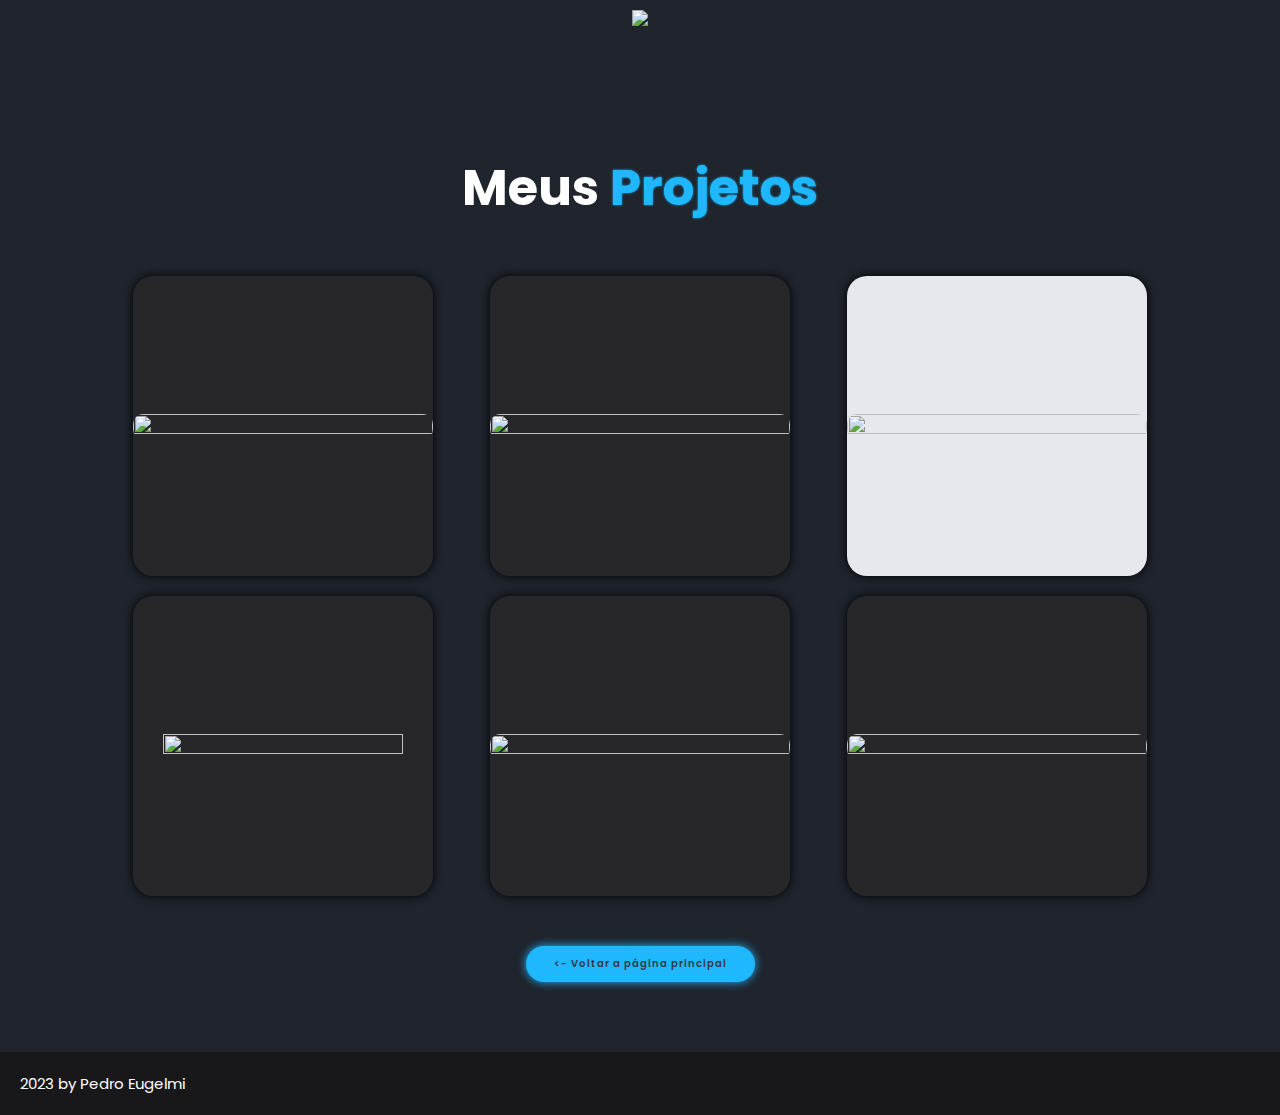
==== Portfolio/pages/portfolio.html @ 6bfbef96 "second page" ====
<!DOCTYPE html>
<html lang="en">
<head>
    <meta charset="UTF-8">
    <meta name="viewport" content="width=device-width, initial-scale=1.0">
    <title>Portfolio</title>
    <link rel="stylesheet" href="../style.css">

</head>
<body>
     <!--Modal-->
     <div class="popUp">
                
        <div class="popUp-box">
            <div class="close"><i class='bx bx-x'></i>
            </div>
            <div class="popUpLeft">
                <div class="siteImg">
            
                </div>
                <div class="buttons">
                  <a class="site" href="" target="_blank"><button class="button">Ir Para o Site</button></a>
                  <a class="closePC">Fechar</a>  
                </div>
                
            </div>

            <div class="popUpRight">        
                <div class="content">
                    
                    <h2>--Projeto- com um nome bem grande aqui só para testar uma coisa-</h2>
                    <p>Lorem ipsum dolor, sit amet consectetur adipisicing elit. Minus ipsam magnam quae explicabo! Voluptas dignissimos dolorem atque perspiciatis itaque facere eos enim sapiente vero quis?</p>
                </div>    
                    <div class="gitHub">                          
                      <a href="" target="_blank"> <i class='bx bxl-github'>GitHub</i></a>
                    </div>
                
            </div>
        </div>    

      </div>
<!--Header desing-->

<header class="header">
<a href="#" class="logo"><img src="../Assets/Logopedro.png"></a>

<i class='bx bx-menu' id="menu-item" ></i>

</header>

<section class="showcase">
    <div class="showcaseTitle">
        <h1>Meus <span>Projetos</span></h1>
    </div>
    
    <div class="showcasewebsites">
        <div class="portfolio-container">

            <div data-key="1" class="portfolio-box">
                <img src="../Assets/siteimages/masscalculator/small.jpg">
                <div class="portfolio-layer">
                    <h4>Calculadora de Massa Corporal IMC</h4>
                    <p>Calculadora de Massa Corporal IMC feita com ReactJS e Typescript
                       </p>
                </div>
                
            </div>
    
            <div data-key="2" class="portfolio-box">
                <img src="../Assets/siteimages/urnaimages/urna.png">
                <div class="portfolio-layer">
                    <h4>Urna Eletrônica</h4>
                    <p>Urna eletrônica feita com HTML, CSS e Javascript. 
                        Com candidatos personagens de Desenhos animados
                    </p>
                </div>
                
            </div>
    
    
        
            <div data-key="3" style="background-color: rgb(231, 231, 238);" class="portfolio-box">
                <img src="../Assets/siteimages/pizzaria/big.jpg">
                <div class="portfolio-layer">
                    <h4>Pizzaria com Javascript</h4>
                    <p>Site de venda de pizzas, escolha a pizza e o tamanho e coloque no carrinho.
                       </p>
                </div>
                
            </div>
    
            <div data-key="4" class="portfolio-box">
                <img src="../Assets/siteimages/sharehopeimages/logo.png" style="padding: 10%;">
                <div class="portfolio-layer">
                    <h4>Apresentação da ShareHope</h4>
                    <p>Site de apresentação de uma plataforma de doação. feito com HTML CSS e Javascript</p>
                    </div>
                
            </div>
    
            <div  data-key="5" class="portfolio-box">
                <img src="../Assets/siteimages/weather/size.jpg">
                <div class="portfolio-layer">
                    <h4>Api de Clima com Javascript</h4>
                    <p>Site que utiliza uma API de clima para dizer a temperatura, velocidade do vento, direção do vento e clima.
                       </p>
                </div>
                
            </div>
    
            <div data-key="6" class="portfolio-box">
                <img src="../Assets/siteimages/bateria/size.jpg">
                <div class="portfolio-layer">
                    <h4>Bateria com composição JS</h4>
                    <p>Bateria com 9 sons distintos e uma parte para compor sua melodia </p>
                
                </div>
    
            </div> 
            
            
        </div><div class="button" style="display: none;">
                <a href="#" class="btn">Mais Projetos
                </a>
            </div>
            <div class="seemore">
                  <a target="_blank" href="../Index.html" class="btn"><- Voltar a página principal</a> 
            </div>
    </div>
</section>
<footer class="footer">
    <div class="footer-text">
        <p>2023 by Pedro Eugelmi</p>
    </div>
  </footer>

<script src="../sites.js"></script>  
<script src="script.js"></script>  
</body>
</html>
---- Portfolio/style.css ----
@import url('https://fonts.googleapis.com/css2?family=Poppins:wght@300;400;500;600;700;800;900&display=swap');

*{
    font-family: poppins,sans-serif;
    margin: 0; padding: 0;
    box-sizing: border-box;
    border: none;
    outline: none;
    scroll-behavior: smooth;
    text-decoration: none;}


:root {
    --bg-color:#1f242d;
    --second-bg-color:#323946;
    --text-color:#fff;
    --main-color:rgb(31, 184, 255);
}

html{
    font-size: 62.5%;
    overflow-x: hidden;
}

body 
{ background:var(--bg-color);
   color:var(var(--text-color));
}

h1 {
  font-size: 5rem;
color: white;
}

.logo img{
    width: 20rem; height: auto;
}
.header 
{ position: fixed;
  top:0;
  left: 0;
  width: 100%;
  background: var(--bg-color);
  display: flex;
  justify-content: space-around;
  align-items: center;
  z-index: 100;
  padding-top: 1rem;
}
section {
    padding: 10rem 9% 2rem;
    min-height: 100vh;
  }
.home-content 
{  margin-top: 5rem;
  background-image: url("https://github.com/Pedro-Eugelmi/Portfolio/blob/master/Portfolio/Assets/mainimageop3.jpg?raw=true");
  box-shadow: 0 0 1rem var(--main-color);
  height: 75vh;
  width: 100%;
  background-size: cover;
  background-repeat: no-repeat;
  background-position: center center;
  color: var(--text-color);
  mask-image: linear-gradient(to bottom, rgba(0,0,0,0), rgba(88, 4, 4, 0.151));
  display: flex;
  flex-direction: column;
  justify-content: center;
  align-items: center;
  text-align: center;}
.home-content h3:nth-of-type(2){
    margin-bottom: 2rem;
    }
  .home-content h3
  { font-size: 3.2rem;
    font-weight: 700;
    line-height: 1.1;
    text-align: center;
  margin-top: 2rem;}
    .home-content h1
    {   font-size: 5.6rem;
        font-weight: 700;
        line-height: 1.3;
    }
 .home-content p 
 { font-size: 1.6rem;
  text-align: center;}
 span
 { color: var(--main-color);
   text-shadow: 0 0 .25rem var(--main-color);}
  
 .social-media{
    display: flex;
    justify-content: center;
    align-items: center;
    width: 4rem;
    height: 4rem;
    background-color: transparent;
    border:.2rem;
    transform: .5s;
    padding: 5rem;
 }
 .social-media a:hover{
    background-color: var(--main-color);
    color: var(--second-bg-color);
    box-shadow: 0 0 1rem var(--main-color);
 }
.navbar a {
    font-size: 1.7rem;
    color: var(--text-color);
    margin-left: 4rem;
    transition: .3s;    
}
.navbar.active {
  display: block;
}
.navbar a:hover, .navbar .active{
    color:var(--main-color);
}
#menu-item{
    font-size: 50px;
    color: white;
    z-index: 999;
    display: none;
}
.home-img img
{ width: 100%; 
height: auto;}
.social-media a 
{ display: inline-flex; 
justify-content: center;
align-items: center;
width: 4rem;
height: 4rem;
background: transparent;
border: .2rem solid var(--main-color);
border-radius: 50%;
font-size: 2rem;
color:var(--main-color)  ;
margin: 3rem 1.5rem 3rem 0;
padding: 1rem;}
.btn
{display: inline-block;
padding: 1rem 2.8rem;
background:var(--main-color);
border-radius: 4rem;
box-shadow: 0 0 1rem var(--main-color);
color: var(--second-bg-color);
letter-spacing: .1rem;
font-weight: 600;}
.btn:hover
{ box-shadow: none;}
.abtm{
    width: 100%; height: 66vh   ;
    display: flex;
    flex-direction: row;
    justify-content: center;
    align-items: center;
    color: white;
    padding: 2rem;
    box-shadow: 0 0 1rem var(--main-color);
    background-image: url("https://thumbs.gfycat.com/GiganticBowedCattle-max-1mb.gif");
    background-size: cover;
}
.aboutme{ 
    display: flex;
    justify-content: center;
    align-items: center;
    flex-direction: column;
}
.aboutme h1{
    color: white;
    font-size: 4rem;
}
.photo-spot
{   flex: 1;
  display: flex;
  justify-content: flex-end;
  background-image: url("https://github.com/Pedro-Eugelmi/Portfolio/blob/master/Portfolio/Assets/photo.jpg?raw=true");
  background-size: cover;
  background-repeat: no-repeat;
  background-position: center;
  height: 100%;
  box-shadow: 0 0 1rem var(--main-color);
  border-radius: 1rem;}

  .photo-spot-mobile
  { display: none;
    background-image: url('https://github.com/Pedro-Eugelmi/Portfolio/blob/master/Portfolio/Assets/photo.jpg?raw=true');
    background-size: cover;
    background-repeat: no-repeat;
    box-shadow: 0 0 1rem var(--main-color);
    border-radius: 1rem;
    height: 20rem;
    width: 25%}

.aboutme-inf {
    height: 66vh;
    flex:2;
    display: flex;
    flex-direction: column;
    justify-content: center;
    align-items: center;
    text-align: center;
    padding: 4rem;
}
.heading 
{ text-align: center;}
.aboutme-inf h3
{font-size: 2.5rem;
margin-bottom: 2rem;}

.aboutme-inf p {
    font-size: 1.5rem;
    margin-bottom: 2rem;
}
.skills{ 
    padding: 10rem;
    display: flex;
    align-items: center;
    flex-direction: column;
}
.skills h2 
{ color: var(--text-color);
  font-size: 4rem;
  margin-bottom: 5rem;
align-items: center;}
.skills-container h3 
{ margin-bottom: 2rem; }
.skills-container {
  display: grid;
  grid-template-columns: repeat(3, auto);
  gap: 4rem;
  color: var(--text-color);

}

.skills-container .skills-box {
  position: relative;
  border-radius: 2rem;
  box-shadow: 0 0 1rem var(--main-color);
  overflow: hidden;
  display: flex;
  align-items: center;
  flex: 1 1 25rem;
  padding: 4rem;
  background-color: var(--second-bg-color);
  flex-direction: column;
  width: 20rem;
  height: auto;
  line-height: 20px;
}


.skills-box img{
    width:100%;
    height: 100%;
    transition: .5s;}

    .skills-box .skills-layer
    {position: absolute;
    bottom: 0;
    left: 0;
    width: 100%;
    height: 100%;
    background: linear-gradient(rgba(0,0,0,.2), var(--main-color));
    display: flex;
    align-items: center;
    justify-content: center;
    flex-direction: column;
    text-align: center;
    transform: translateY(100%);
    transition: 0.5s;}
    .skills-box:hover .skills-layer
    {transform: translateY(0);}
    
    .skills-box h2
    { color: var(--text-color);
    font-size: 3rem;}

  .skills-layer h4 
    { font-size: 2rem;
      color: white;}
      .skills-layer p
      {color: var(--text-color);
      font-size: 1.6rem;
      margin: .3rem 0 1rem;}

      .skills-layer a 
 {display: inline-flex;
  justify-content: center;
  align-items: center;
  width: 5rem;
  height: 5rem;
  background: var(--text-color);
  border-radius: 50%;}
  .skills-layer a i 
{font-size: 2rem;
 color: var(--second-bg-color);}
  .skills-box:hover img {
      transform: scale(1.1);
    }
  .studying{
      display: flex;
      justify-content: center;
      align-items: center;
      flex-direction: column;
      margin-top: 1rem;
      min-width: 20rem;
  }
.studying .bar{
  width: 80%;
  height: 12px;
  background-color: #32394685;
  border-radius: 1rem;
  display: flex;
  align-items: center;
  justify-content: flex-start;}
.studying .line 
{ background-color: green;
  height: 8px;
  margin-left: 5px;}
.studying .percentage, .studying span 
{ color: white;
font-size: 2rem;
margin-top: 1rem;}

.portfolio h2 
{ font-size: 5rem;
color: white;
text-align: center;
margin-bottom: 2.5rem;}

.portfolio-container 
{ display: grid;
  grid-template-columns: repeat(3, 1fr);
  place-items: center;
  gap: 2rem;}

  .portfolio-container .portfolio-box
  { position: relative;
    border-radius: 2rem;
    box-shadow: 0 0 1rem;
    overflow: hidden;
    display: flex;
    cursor: pointer;
    width: 30rem;
    height: 30rem;
    display: flex;
    justify-content: center;
    align-items: center;
    background-color: rgb(39, 39, 41);}
.portfolio-box img{
    width: 100%;
    height:fit-content;
    transition: .5s;
    border-radius: 1rem;}

    .portfolio-box .portfolio-layer
    {position: absolute;
    bottom: 0;
    left: 0;
    width: 100%;
    height: 100%;
    background: linear-gradient(rgba(0,0,0,.2), var(--main-color));
    display: flex;
    justify-content: center;
    align-items: center;
    flex-direction: column;
    text-align: center;
    transform: translateY(100%);
    transition: 0.5s;}
    .portfolio-box:hover .portfolio-layer
    {transform: translateY(0);}

.portfolio-layer h4 
    { font-size: 3rem;
      color: white;}
      .portfolio-layer p
      {color: var(--text-color);
      font-size: 1.6rem;
      margin: .3rem 0 1rem;}

      .portfolio-layer a 
      {display: inline-flex;
       justify-content: center;
        align-items: center;
        width: 5rem;
        height: 5rem;
        background: var(--text-color);
        border-radius: 50%;}
    .portfolio-box:hover img {
      transform: scale(1.1);}
    .popUp
    { position: fixed;
      top: 50%;
      left: 50%;
      width: 100%;
      height: 100%;
      z-index: 9999;
      transform: translate(-50%, -50%);
      background-color: rgba(0, 0, 0, 0.253) ;
      justify-content: center;
      align-items: center;
      display: none;
      opacity: 0;
      transition: 0.5s;

    }
    .popUp-box
    { width: 70%;
      min-height: 70vh;
      padding: 2rem;
      background-color: var(--second-bg-color);
      border-radius: 2rem;
      box-shadow: 0 0 1rem var(--main-color); 
      display: flex;}
    .popUpLeft
    { display: flex;
      flex-direction: column;
      flex: 1; 
      padding: 2rem;}
    .popUpLeft .siteImg
    { width:100%;
      height: 300px;
      border-radius: 2rem;
      box-shadow: 0 0 1rem rgb(190, 189, 189); 
      min-height: 20rem;
      background-image: url('Assets/EM-BREVE....png');
      background-size:contain;
      background-repeat: no-repeat;
      background-position: center;
      background-color: black;}
    .popUpLeft .buttons
    { display: flex;
      flex-direction: column;
      justify-content: center;
      align-items: center;
      margin-top: 1rem;
      }
    .popUpLeft .button 
    { background-color: var(--main-color);
      width: auto;
      padding: 1.5rem;
      border-radius: 1rem;
      font-size: 2rem;
      cursor: pointer;
      text-decoration: none;}
      .popUpLeft .buttons a 
      {text-decoration: none;
      }
      .popUpLeft .button:hover
      {box-shadow: 0 0 1rem var(--main-color);}  
      .popUpLeft a
      {color: var(--text-color);
      font-size: 1.5rem;
      text-decoration: underline;
      cursor: pointer;
      margin-top: 1rem;} 

    .popUpRight
    { display: flex;
      flex-direction: column;
      align-items: center;
      justify-content: space-between;
      text-align: center;
      flex: 1;
      width: 100%;
      padding: 2rem;}

      .popUpRight .content h2 
      { font-size: 3rem;
        color: var(--main-color);
        line-height: 100%;
        word-wrap: break-word;}
    .popUpRight .content p
    { color: var(--text-color);
      font-size: 2rem;
      margin-top: 2rem;
      word-wrap: break-word;
      text-align: left;}
      .gitHub
      {margin-top: 2rem;}
    .popUpRight .gitHub a
    { color: var(--main-color);
      font-size: 3rem;
    margin-top: 2rem;}
      .popUpRight .gitHub a:hover{
       font-size: 3.2rem;
       text-shadow: 0 0 1rem;}
    .popUp-box .close 
    { width: 100%;
      height: 20px;
    display: none;
    align-items: center;
    justify-content: flex-end;
    font-size: 6rem;
    color: red;}

    .button 
    { width: 100% ;
     display: flex;
      justify-content: center;
    margin-top: 2rem;}
    .footer 
    {display: flex;
    justify-content: space-between;
    align-items: center;
    flex-wrap: wrap;
    padding: 2rem;
    background-color:rgb(24, 24, 26);}
    .footer-text
    { font-size: 1.5rem;
      color: var(--text-color);}
      .footer-icontop a:hover{
        transition: 0.25s;
      }
      .footer-icontop a i:hover 
      { box-shadow: 0 0 1rem var(--main-color); }
    .footer-icontop a i 
    { font-size: 2.4rem;
      color: var(--text-color);
      background-color: var(--main-color);
      padding: 0.25rem;
}
.header.sticky{
  border-bottom: .1rem solid rgba(0,0,0,.2);
}
#contato {
  display: flex;
  flex-direction: column;
  align-items: center;
  justify-content: center;
}
.whatsapp
{ display: flex;
flex-direction: center;
align-items: center;
justify-content: flex-start;
width: 100%;
height: 65vh;
text-align: center;
margin-bottom: 2rem;}
.whatsapp i 
{ color: var(--main-color);
font-size: 5rem;}
#contato h4 
{color: white;
font-size: 3rem;
margin-bottom: 4rem;}
#contato .social-media a,#contato .social-media i
{ font-size: 6rem;
  width: 8rem;
  height: 8rem;
  display: flex;
  justify-content: center;
  align-items: center;}
.wtp-inf 
{ display: flex;
justify-content: center;
align-items: center;
flex-direction: column;
width: 100%;}
.wtp-inf h1 
{ font-size: 5rem;
color: white;}
.wtp-inf h3 
{ font-size: 3rem; 
color: white;}
.wtp-nbm 
{ font-size: 7rem;}
.wtp-inf .btn 
{ font-size: 2rem;
margin-top: 1rem;}
.showcasewebsites
{ margin-top: 50px;
  margin-bottom: 50px;}

@media(max-width: 1000px )
{ html { font-size: 45%;}
section {
  padding: 10rem 4% 2rem;
  min-height: 100vh;
}
.popUp-box
{flex-direction: column;}
}
.showcaseTitle{
  display: flex;
  align-items: center;
  justify-content: center;
}
.showcase 
{ margin-top: 50px;}

@media(max-width: 750px )
{
   #menu-item 
  { display: block; 
  }
.navbar{ 
  position: absolute;
  top: 100%;
  left: 0;
  width: 100%;
  padding: 1rem;
  background: var(--bg-color);
  border-top: .1rem solid rgba(0,0,0,.2);
  box-shadow: 0 .5rem 1rem rgba(0,0,0,.2);
  display: none;  
}
.navbar a {
  display: block;
  font-size: 2rem;
  margin: 3rem 0;

}
.portfolio-container 
{ display: grid;
  grid-template-columns: repeat(2, 1fr);
  gap: 4rem;}

  .popUpLeft .siteImg 
  { height: 1px;}
    .skills-container {
  grid-template-columns: repeat(2, auto);}
  .skills-layer h4
  { font-size: 2.5rem; }
  .skills-layer p {
    font-size: 1.5rem;
    line-height: 1.5rem;
  }
  .skills-container{
    gap: 4rem;
  }
  .closePC
  { display: none;}
  .popUp-box .close{ 
    display: flex;
    cursor: pointer;
  }
  .close:hover 
  { text-decoration: underline;}
}
.seemore {
  width: 100%;
  display: flex;
  align-items: center;
  justify-content: center;
  margin-top: 50px;
}

@media(max-width:560px)
{ .btn 
  { font-size: 2rem;} 
  .aboutme-inf h1{ 
    font-size: 5rem;
  }
  .photo-spot{
    display: none;
  }
  .abtm {
    flex-direction: column;
  }
  .portfolio-layer h4
  { font-size: 2.5rem;}
  .social-media 
  {margin: 2rem;}
  .social-media a{
    width: 6rem;
    height: 6rem;
    border: .3rem solid var(--main-color);
    font-size: 3rem;  }
    .popUpRight .content p 
    { font-size: 2rem;}
    .portfolio-container
    { grid-template-columns: repeat(1, 1fr);
    }
    .portfolio-container .portfolio-box
    { width: 40rem;
      height: 40rem;
    }
}

  @media(max-width:450px)
  { html{ 
    font-size: 36%;
  }
   .home-content p, .aboutme-inf p, .service-box p { 
    font-size: 2.2rem;
   }
  .home-content 
  { padding: 1.5rem;}
  .home-content h1{
    line-height: 30px;
  }
  .navbar a
  { font-size: 3rem;}
  .navbar{
    margin-left: 1rem;
  }}
  @Media( max-width: 320px)
  {.abtm 
  { height: 75vh;} 
  .aboutme-inf h1{ 
    font-size: 4rem;
  }
}
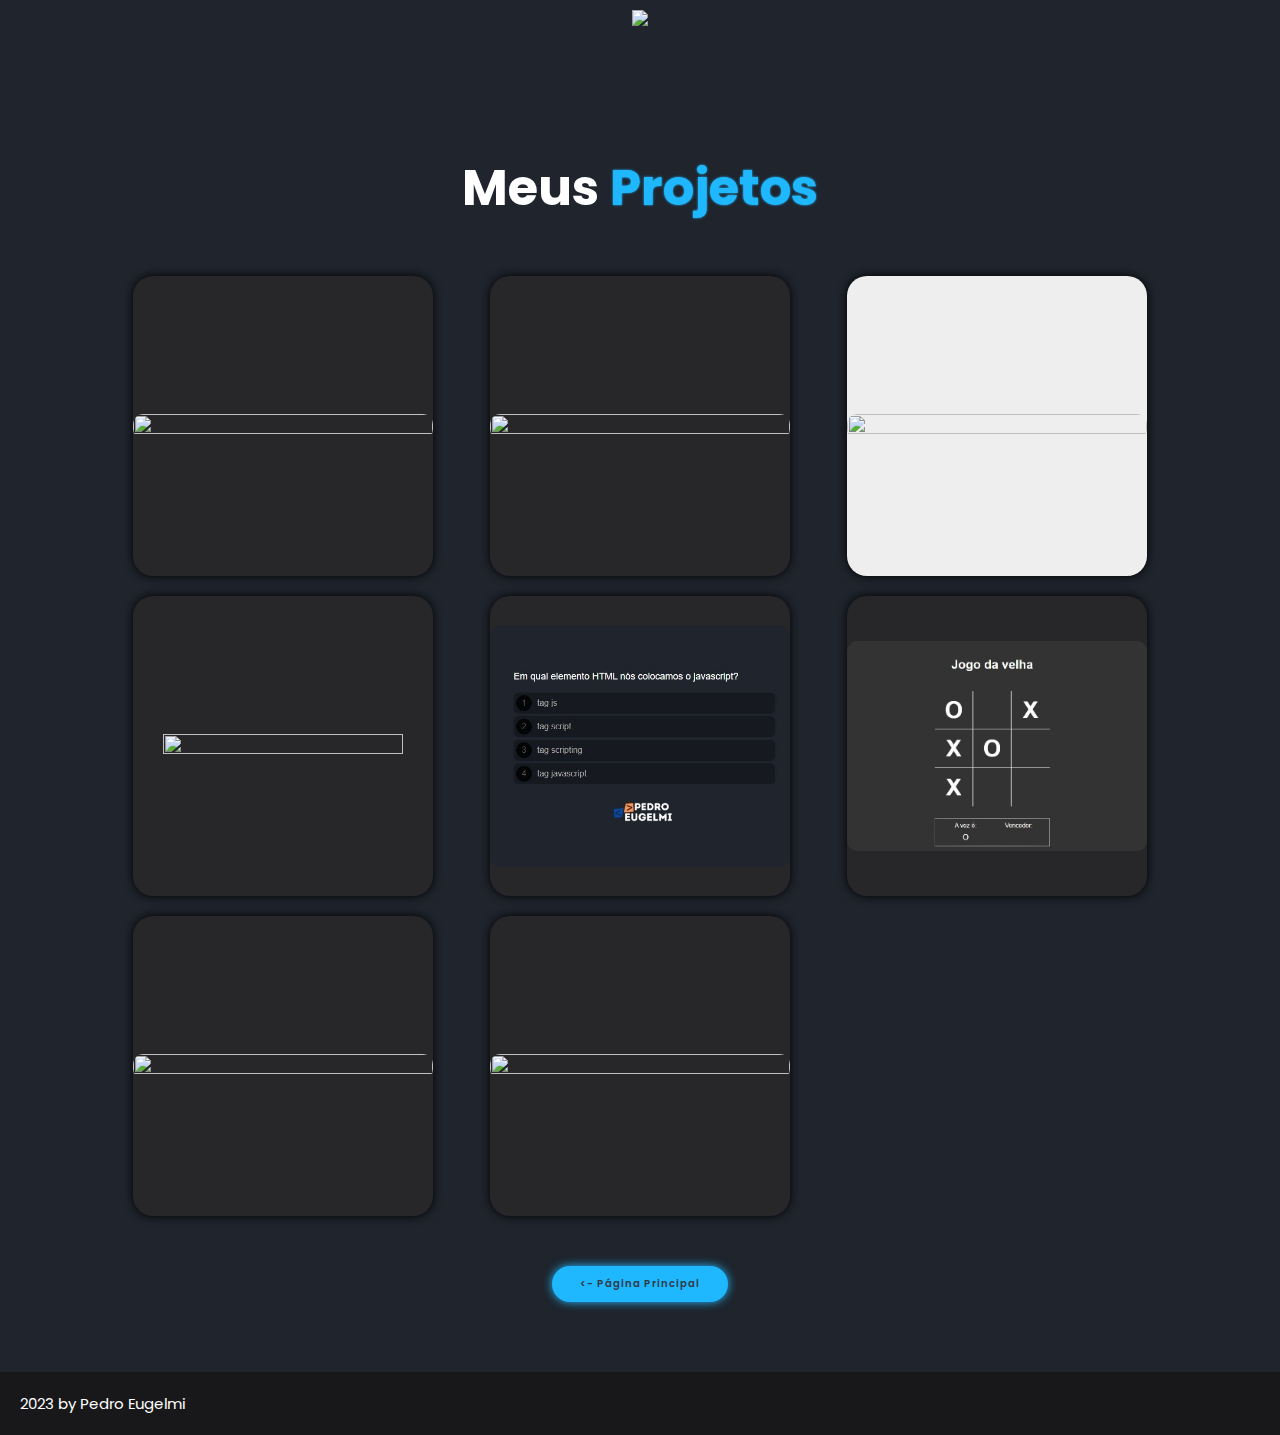
==== commit cf1d4dfa: "adding" ====
--- a/Portfolio/pages/portfolio.html
+++ b/Portfolio/pages/portfolio.html
@@ -5,6 +5,7 @@
     <meta name="viewport" content="width=device-width, initial-scale=1.0">
     <title>Portfolio</title>
     <link rel="stylesheet" href="../style.css">
+    <link href='https://unpkg.com/boxicons@2.1.4/css/boxicons.min.css' rel='stylesheet'>
 
 </head>
 <body>
@@ -54,78 +55,96 @@
     </div>
     
     <div class="showcasewebsites">
+
         <div class="portfolio-container">
 
-            <div data-key="1" class="portfolio-box">
-                <img src="../Assets/siteimages/masscalculator/small.jpg">
-                <div class="portfolio-layer">
-                    <h4>Calculadora de Massa Corporal IMC</h4>
-                    <p>Calculadora de Massa Corporal IMC feita com ReactJS e Typescript
-                       </p>
+        <div data-key="1" class="portfolio-box">
+            <img src="../Assets/siteimages/masscalculator/small.jpg">
+            <div class="portfolio-layer">
+                <h4>Calculadora de Massa Corporal IMC</h4>
+                <p>Calculadora de Massa Corporal IMC feita com ReactJS e Typescript
+                   </p>
+            </div>
+            
+        </div>
+
+        <div data-key="2" class="portfolio-box">
+            <img src="../Assets/siteimages/urnaimages/urna.png">
+            <div class="portfolio-layer">
+                <h4>Urna Eletrônica</h4>
+                <p>Urna eletrônica feita com HTML, CSS e Javascript. 
+                    Com candidatos personagens de Desenhos animados
+                </p>
+            </div>
+            
+        </div>
+
+
+    
+        <div data-key="3" style="background-color: #EEE;" class="portfolio-box">
+            <img src="../Assets/siteimages/pizzaria/big.jpg">
+            <div class="portfolio-layer">
+                <h4>Pizzaria com Javascript</h4>
+                <p>Site de venda de pizzas, escolha a pizza e o tamanho e coloque no carrinho.
+                   </p>
+            </div>
+            
+        </div>
+
+        <div data-key="4" class="portfolio-box">
+            <img src="../Assets/siteimages/sharehopeimages/logo.png" style="padding: 10%;">
+            <div class="portfolio-layer">
+                <h4>Apresentação da ShareHope</h4>
+                <p>Site de apresentação de uma plataforma de doação. feito com HTML CSS e Javascript</p>
                 </div>
-                
+            
+        </div>
+
+        <div  data-key="5" class="portfolio-box">
+            <img src="../Assets/siteimages/quiz/quiz.jpeg">
+            <div class="portfolio-layer">
+                <h4>Quiz Javascript</h4>
+                <p>Quiz para testar seu conhecimento em Javascript! </br> feito com HTML, CSS & Javascript.
+                   </p>
             </div>
-    
-            <div data-key="2" class="portfolio-box">
-                <img src="../Assets/siteimages/urnaimages/urna.png">
-                <div class="portfolio-layer">
-                    <h4>Urna Eletrônica</h4>
-                    <p>Urna eletrônica feita com HTML, CSS e Javascript. 
-                        Com candidatos personagens de Desenhos animados
-                    </p>
-                </div>
-                
+            
+        </div>
+
+        <div data-key="6" class="portfolio-box">
+            <img src="../Assets/siteimages/jogodavelha/jogodavelha.jpg">
+            <div class="portfolio-layer">
+                <h4>Jogo da Velha</h4>
+                <p>Clássico jogo da velha </br> feito com HTML, CSS & Javascript </p>
+            
             </div>
-    
-    
+
+        </div> 
+
+        <div data-key="7" class="portfolio-box">
+            <img src="../Assets/siteimages/bateria/size.jpg">
+            <div class="portfolio-layer">
+                <h4>Bateria Com composição</h4>
+                <p>Este é um projeto de uma bateria desenvolvida durante  meus estudos em JavaScript. A bateria conta com nove sons únicos. <br> Além disso, foi adicionada uma área especial para compor suas próprias músicas. Ao clicar no botão "Tocar". </p>
+            
+            </div>
+
+        </div> 
+
+        <div data-key="8" class="portfolio-box">
+            <img src="../Assets/siteimages/weather/size.jpg">
+            <div class="portfolio-layer">
+                <h4>API de Clima</h4>
+                <p>Site que utiliza uma API de clima para dizer a temperatura, velocidade do vento, direção do vento e clima. </p>
+            
+            </div>
+
+        </div> 
         
-            <div data-key="3" style="background-color: rgb(231, 231, 238);" class="portfolio-box">
-                <img src="../Assets/siteimages/pizzaria/big.jpg">
-                <div class="portfolio-layer">
-                    <h4>Pizzaria com Javascript</h4>
-                    <p>Site de venda de pizzas, escolha a pizza e o tamanho e coloque no carrinho.
-                       </p>
-                </div>
-                
-            </div>
-    
-            <div data-key="4" class="portfolio-box">
-                <img src="../Assets/siteimages/sharehopeimages/logo.png" style="padding: 10%;">
-                <div class="portfolio-layer">
-                    <h4>Apresentação da ShareHope</h4>
-                    <p>Site de apresentação de uma plataforma de doação. feito com HTML CSS e Javascript</p>
-                    </div>
-                
-            </div>
-    
-            <div  data-key="5" class="portfolio-box">
-                <img src="../Assets/siteimages/weather/size.jpg">
-                <div class="portfolio-layer">
-                    <h4>Api de Clima com Javascript</h4>
-                    <p>Site que utiliza uma API de clima para dizer a temperatura, velocidade do vento, direção do vento e clima.
-                       </p>
-                </div>
-                
-            </div>
-    
-            <div data-key="6" class="portfolio-box">
-                <img src="../Assets/siteimages/bateria/size.jpg">
-                <div class="portfolio-layer">
-                    <h4>Bateria com composição JS</h4>
-                    <p>Bateria com 9 sons distintos e uma parte para compor sua melodia </p>
-                
-                </div>
-    
-            </div> 
-            
-            
-        </div><div class="button" style="display: none;">
-                <a href="#" class="btn">Mais Projetos
-                </a>
-            </div>
-            <div class="seemore">
-                  <a target="_blank" href="../Index.html" class="btn"><- Voltar a página principal</a> 
-            </div>
+        
+    </div>
+    </div>
+    <div class="seemore">
+       <a href="../Index.html" class="btn"><- Página Principal</a>
     </div>
 </section>
 <footer class="footer">
--- a/Portfolio/style.css
+++ b/Portfolio/style.css
@@ -474,7 +474,7 @@
         word-wrap: break-word;}
     .popUpRight .content p
     { color: var(--text-color);
-      font-size: 2rem;
+      font-size: 1.5rem;
       margin-top: 2rem;
       word-wrap: break-word;
       text-align: left;}
@@ -507,7 +507,8 @@
     align-items: center;
     flex-wrap: wrap;
     padding: 2rem;
-    background-color:rgb(24, 24, 26);}
+    background-color:rgb(24, 24, 26);
+  margin-top: 50px;}
     .footer-text
     { font-size: 1.5rem;
       color: var(--text-color);}
